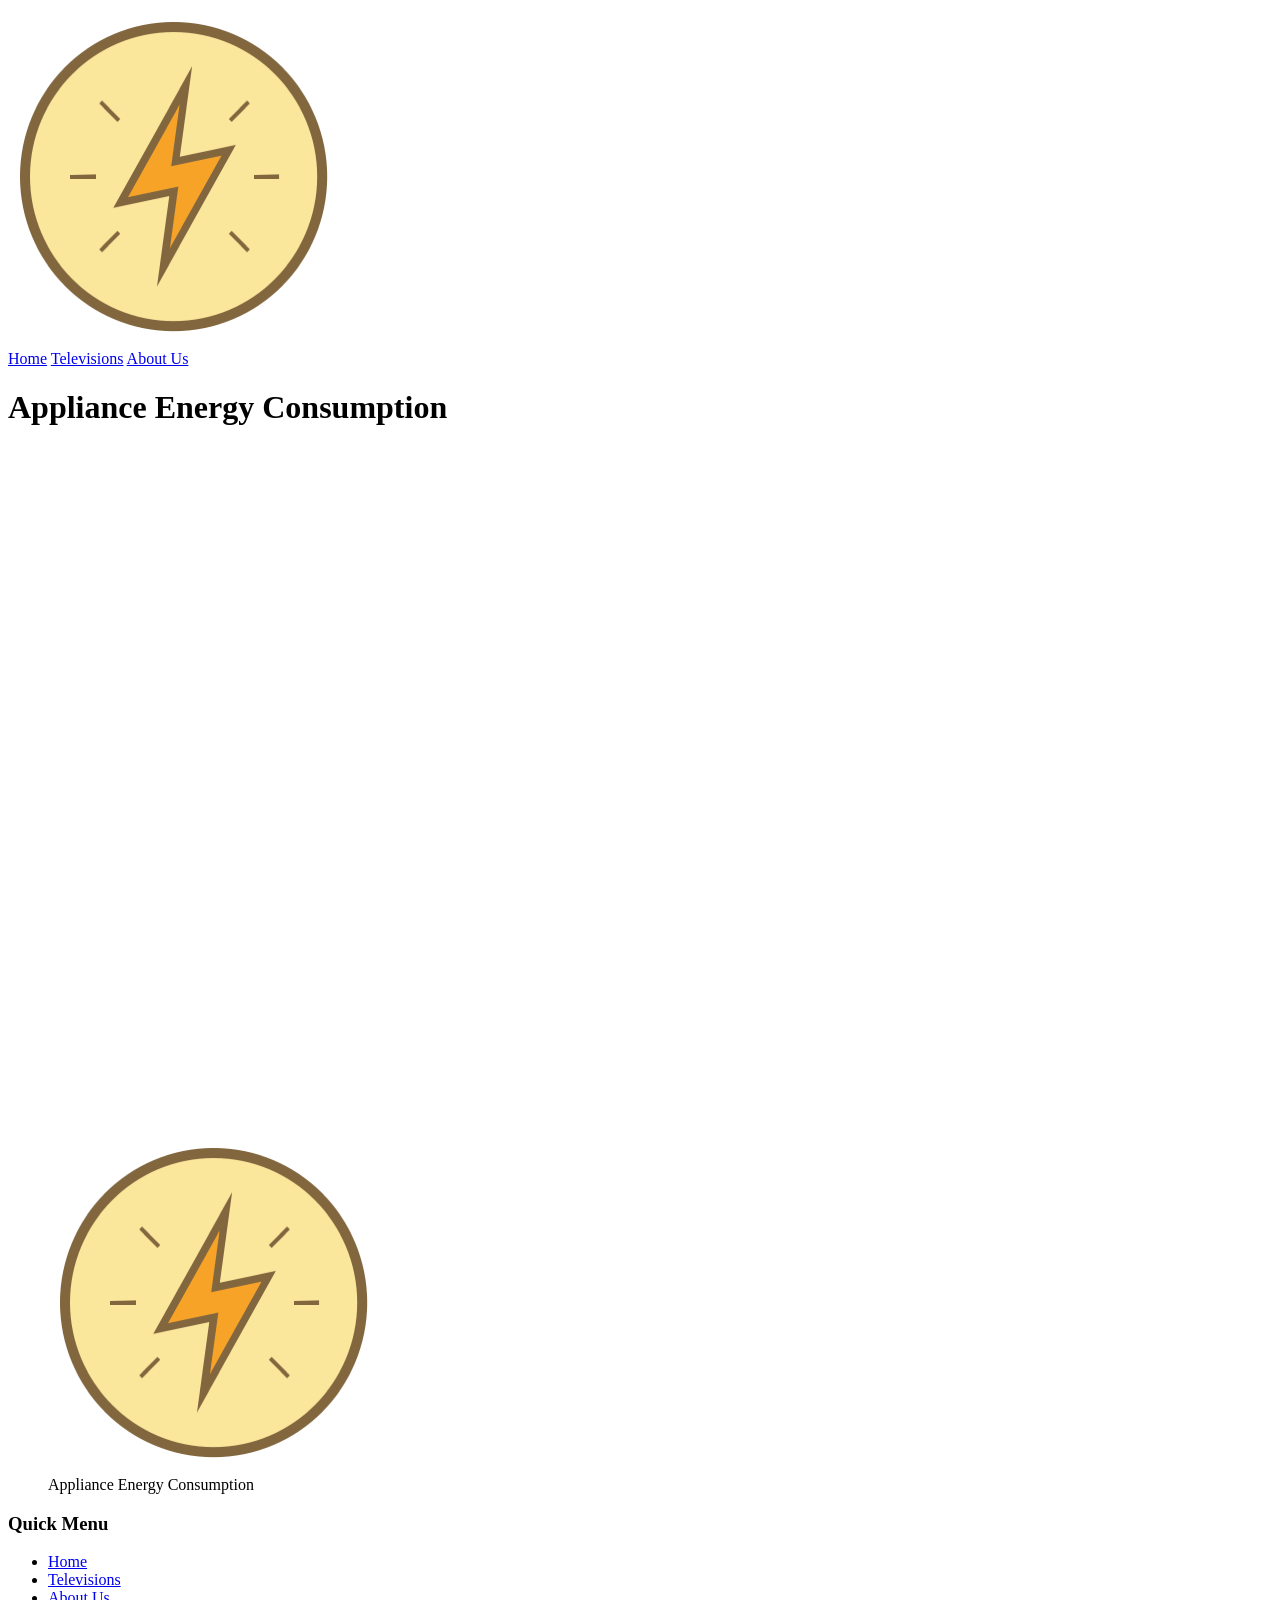
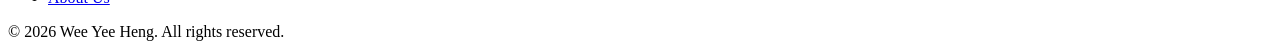
==== index.html @ 8e5dc8b1 "Set up T05 website based on previous tutorial site Set up the initial project structure for the COS3" ====
<!DOCTYPE html>
<html lang="en">
<head>
  <meta charset="utf-8">
  <meta name="viewport" content="width=device-width, initial-scale=1.0">
  <meta name="description" content="Appliance Energy Consumption Website for COS30045 Tutorial 1(a)">
  <meta name="keywords" content="COS30045, Tutorial 1(a), Index, Appliance Energy Consumption Website">
  <meta name="author" content="Wee Yee Heng">
  <link rel="stylesheet" href="style.css">
  <link rel="icon" type="image/x-icon" href="images/favicon.ico">
  <script type="text/javascript" src="js/script.js"></script>
  <title>Appliance Energy Consumption</title>
</head>
<body>
  <!-- Header / Navbar -->
  <header class="navbar">
    <div class="navbar-inner">
      <nav class="navlogo">
        <a href="index.html" onclick="goToPage('index.html'); return false;">
          <img src="images/power_logo.png" alt="Appliance Energy Consumption Home">
        </a>
      </nav>
      <nav class="navpage">
        <a href="index.html" onclick="goToPage('index.html'); return false;">Home</a>
        <a href="televisions.html" onclick="goToPage('televisions.html'); return false;">Televisions</a>
        <a href="about.html" onclick="goToPage('about.html'); return false;">About Us</a>
      </nav>
    </div>
  </header>

  <main class="main">
    <!--<section class="page-hero">
      <p class="page-eyebrow page-eyebrow-home">Welcome</p>
      <h1>Appliance Energy Consumption</h1>
      <p class="intro">
        Household appliances contribute significantly to residential
        electricity usage in Australia. This website explores the energy
        consumption patterns of common household appliances in the
        Australian market.
      </p>
    </section>-->

    <h1>Appliance Energy Consumption</h1>
    <div id="content"></div>
    <!-- Give the SVG a size so shapes can be seen -->
    <svg width="300" height="150"></svg>

    <!-- NEW: Container for T04-3 chart -->
    <div class="responsive-svg-container"></div>

    <!-- Utility buttons -->
    <a href="#" class="scroll-btn"><img src="images/scroll.png" alt="Scroll To The Top"></a>
  </main>

  <!-- Footer -->
  <footer class="footer">
    <div class="footer-wrap">
      <div class="footer-brand">
        <figure class="footer-logo">
          <a href="index.html" onclick="goToPage('index.html'); return false;">
            <img src="images/power_logo.png" alt="Appliance Energy Consumption Home">
          </a>
          <figcaption>Appliance Energy Consumption</figcaption>
        </figure>
      </div>

      <nav class="footer-menu">
        <h3>Quick Menu</h3>
        <ul>
          <li><a href="index.html" onclick="goToPage('index.html'); return false;">Home</a></li>
          <li><a href="televisions.html" onclick="goToPage('televisions.html'); return false;">Televisions</a></li>
          <li><a href="about.html" onclick="goToPage('about.html'); return false;">About Us</a></li>
        </ul>
      </nav>
    </div>
    <div class="legal">© 2026 Wee Yee Heng. All rights reserved.</div>
  </footer>

  <!-- D3 library -->
  <script src="https://d3js.org/d3.v7.min.js"></script>
  <!-- NEW: T04-4 loader -->
  <script src="t04-4-load.js"></script>
  <!-- T04-4 loads CSV then calls createBarChart -->
  <script src="t04-5-bars.js"></script>
  <!-- T04-5 defines createBarChart -->
  <!-- Old js files (disabled while doing T04-5) -->
  <!-- <script src="energy-d3.js"></script> -->
  <!-- <script src="t04-3-bars.js"></script> -->
</body>
</html>
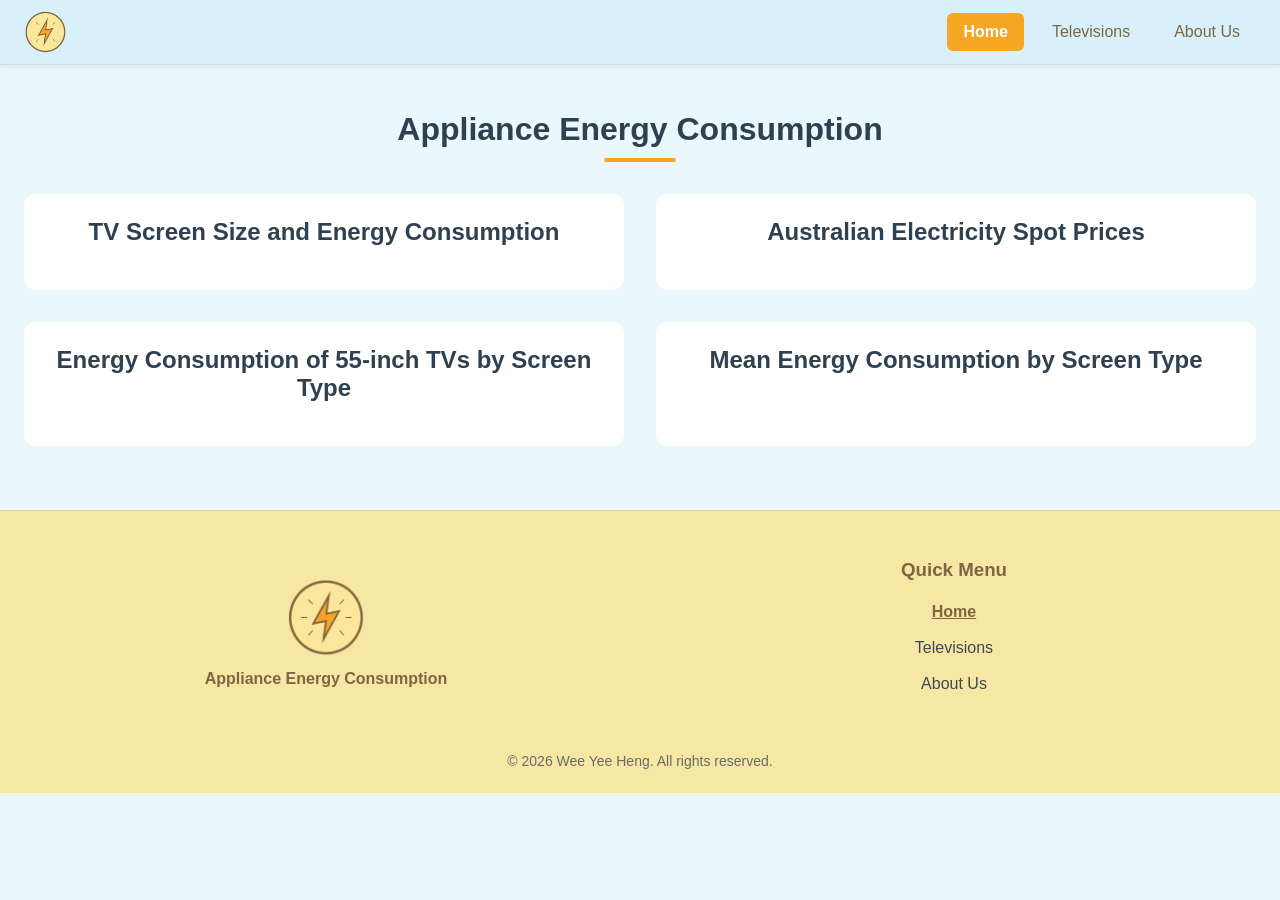
==== commit 1ff51598: "Add responsive scatter plot for TV energy data" ====
--- a/index.html
+++ b/index.html
@@ -29,24 +29,29 @@
   </header>
 
   <main class="main">
-    <!--<section class="page-hero">
-      <p class="page-eyebrow page-eyebrow-home">Welcome</p>
-      <h1>Appliance Energy Consumption</h1>
-      <p class="intro">
-        Household appliances contribute significantly to residential
-        electricity usage in Australia. This website explores the energy
-        consumption patterns of common household appliances in the
-        Australian market.
-      </p>
-    </section>-->
+    <h1>Appliance Energy Consumption</h1>
 
-    <h1>Appliance Energy Consumption</h1>
-    <div id="content"></div>
-    <!-- Give the SVG a size so shapes can be seen -->
-    <svg width="300" height="150"></svg>
-
-    <!-- NEW: Container for T04-3 chart -->
-    <div class="responsive-svg-container"></div>
+    <section class="charts-grid">
+      <article class="chart-card">
+        <h2>TV Screen Size and Energy Consumption</h2>
+        <div id="scatter-chart" class="responsive-svg-container"></div>
+      </article>
+    
+      <article class="chart-card">
+        <h2>Australian Electricity Spot Prices</h2>
+        <div id="line-chart" class="responsive-svg-container"></div>
+      </article>
+    
+      <article class="chart-card">
+        <h2>Energy Consumption of 55-inch TVs by Screen Type</h2>
+        <div id="bar-chart" class="responsive-svg-container"></div>
+      </article>
+    
+      <article class="chart-card">
+        <h2>Mean Energy Consumption by Screen Type</h2>
+        <div id="pie-chart" class="responsive-svg-container"></div>
+      </article>
+    </section>
 
     <!-- Utility buttons -->
     <a href="#" class="scroll-btn"><img src="images/scroll.png" alt="Scroll To The Top"></a>
@@ -78,13 +83,6 @@
 
   <!-- D3 library -->
   <script src="https://d3js.org/d3.v7.min.js"></script>
-  <!-- NEW: T04-4 loader -->
-  <script src="t04-4-load.js"></script>
-  <!-- T04-4 loads CSV then calls createBarChart -->
-  <script src="t04-5-bars.js"></script>
-  <!-- T04-5 defines createBarChart -->
-  <!-- Old js files (disabled while doing T04-5) -->
-  <!-- <script src="energy-d3.js"></script> -->
-  <!-- <script src="t04-3-bars.js"></script> -->
+  <script src="js/scatter.js"></script>
 </body>
 </html>
--- a/style.css
+++ b/style.css
@@ -0,0 +1,559 @@
+/* ========================
+  Theme
+======================== */
+:root {
+  --page-bg: #EAF7FC;
+  --navbar-bg: #D7F0FA;
+  --footer-bg: #F7E7A4;
+  --surface: #FFFFFF;
+
+  --text-color: #3F4850;
+  --heading-color: #2F4050;
+
+  --brand: #F5A623;
+  --brand-hover: #E58C17;
+
+  --accent-blue: #B4E4F9;
+  --accent-yellow: #FDD226;
+  --accent-brown: #7C6643;
+
+  --story-context: #F0626E;
+  --story-choice: #E5B93F;
+  --story-energy: #5CCB9A;
+  --story-meaning: #65CFA3;
+  --story-summary: #A690E8;
+}
+
+/* ========================
+   Global
+======================== */
+html {
+  scroll-behavior: smooth;
+}
+
+body {
+  margin: 0;
+  background-color: var(--page-bg);
+  color: var(--text-color);
+  font-family: Arial, Helvetica, sans-serif;
+}
+
+/* ========================
+   Navigation
+======================== */
+.navbar {
+  position: fixed;
+  top: 0;
+  left: 0;
+  right: 0;
+  background-color: var(--navbar-bg);
+  z-index: 1000;
+  border-bottom: 1px solid rgba(0, 0, 0, 0.08);
+  box-shadow: 0 2px 8px rgba(0, 0, 0, 0.05);
+}
+
+.navbar-inner {
+  max-width: 1300px;
+  margin: 0 auto;
+  padding: 10px 24px;
+  display: flex;
+  align-items: center;
+  justify-content: space-between;
+}
+
+.navlogo {
+  display: flex;
+  align-items: center;
+}
+
+.navlogo img {
+  width: auto;
+  height: 44px;
+  display: block;
+}
+
+.navpage {
+  display: flex;
+  align-items: center;
+  gap: 12px;
+}
+
+.navpage a {
+  display: inline-flex;
+  align-items: center;
+  padding: 10px 16px;
+  color: var(--accent-brown);
+  text-decoration: none;
+  border-radius: 6px;
+  transition:
+    background-color 0.2s ease,
+    color 0.2s ease;
+}
+
+.navpage a:hover {
+  background-color: var(--brand);
+  color: var(--surface);
+}
+
+.navpage a.nav-active {
+  background-color: var(--brand);
+  color: var(--surface);
+  font-weight: 700;
+}
+
+/* ========================
+   Main Content
+======================== */
+.main {
+  max-width: 1300px;
+  margin: 0 auto;
+  padding: 90px 24px 0;
+  text-align: center;
+}
+
+.main h1 {
+  color: var(--heading-color);
+  margin-bottom: 16px;
+}
+
+.main h1::after {
+  content: "";
+  display: block;
+  width: 72px;
+  height: 4px;
+  margin: 10px auto 0;
+  background-color: var(--brand);
+  border-radius: 2px;
+}
+
+.main h2 {
+  color: var(--heading-color);
+}
+
+.intro {
+  max-width: 800px;
+  margin: 0 auto;
+  font-size: 1.2rem;
+  line-height: 1.7;
+  color: var(--text-color);
+}
+
+.page-hero,
+.content-section,
+.about-section,
+.story-group,
+.story-summary {
+  max-width: 1100px;
+  margin-left: auto;
+  margin-right: auto;
+}
+
+.page-hero {
+  margin-bottom: 48px;
+  padding: 40px;
+  background-color: var(--surface);
+  border-radius: 14px;
+  box-shadow: 0 2px 10px rgba(0, 0, 0, 0.06);
+  text-align: center;
+}
+
+.page-eyebrow,
+.story-eyebrow {
+  margin: 0 0 8px;
+  font-size: 0.82rem;
+  font-weight: 700;
+  letter-spacing: 0.08em;
+  text-transform: uppercase;
+}
+
+.page-eyebrow-home {
+  color: var(--brand);
+}
+
+.page-eyebrow-story {
+  color: var(--story-context);
+}
+
+.page-eyebrow-about {
+  color: var(--story-summary);
+}
+
+.content-section,
+.about-section {
+  margin-top: 24px;
+  margin-bottom: 24px;
+  padding: 28px;
+  background-color: var(--surface);
+  border-radius: 14px;
+  box-shadow: 0 2px 10px rgba(0, 0, 0, 0.06);
+}
+
+.content-section p,
+.about-section p {
+  line-height: 1.7;
+}
+
+/* ========================
+   Television Data Story
+======================== */
+.television-story {
+  text-align: left;
+}
+
+.television-story .page-hero {
+  text-align: center;
+}
+
+.story-group,
+.story-summary {
+  margin-bottom: 48px;
+}
+
+.story-eyebrow-choice {
+  color: var(--story-choice);
+}
+
+.story-eyebrow-energy,
+.story-eyebrow-meaning {
+  color: var(--story-energy);
+}
+
+.story-eyebrow-summary {
+  color: var(--story-summary);
+}
+
+.story-group-heading {
+  margin-bottom: 24px;
+  text-align: center;
+}
+
+.story-group-heading h2,
+.story-summary > h2 {
+  margin: 0;
+  color: var(--heading-color);
+}
+
+.story-card {
+  display: grid;
+  grid-template-columns: minmax(0, 0.9fr) minmax(0, 1.1fr);
+  align-items: center;
+  gap: 32px;
+  margin: 24px 0;
+  padding: 28px;
+  background-color: var(--surface);
+  border-radius: 14px;
+  box-shadow: 0 2px 10px rgba(0, 0, 0, 0.06);
+}
+
+.story-card-reverse .story-copy {
+  order: 2;
+}
+
+.story-card-reverse .story-visual {
+  order: 1;
+}
+
+.story-copy h3 {
+  margin: 0 0 12px;
+  color: var(--heading-color);
+  font-size: 1.45rem;
+  line-height: 1.3;
+}
+
+.story-description,
+.story-takeaway {
+  margin: 0;
+  line-height: 1.7;
+}
+
+.story-takeaway {
+  margin-top: 18px;
+  padding: 14px 16px;
+  background-color: #FFF9E6;
+  border-left: 4px solid var(--story-choice);
+  border-radius: 8px;
+}
+
+.story-group:nth-of-type(3) .story-takeaway,
+.story-group:nth-of-type(4) .story-takeaway {
+  background-color: #ECFBF4;
+  border-left-color: var(--story-energy);
+}
+
+.story-visual {
+  margin: 0;
+  padding: 0;
+  min-width: 0;
+}
+
+.story-visual img {
+  display: block;
+  width: 100%;
+  height: auto;
+  border-radius: 10px;
+}
+
+.story-summary {
+  padding: 36px;
+  background-color: var(--surface);
+  border-radius: 14px;
+  box-shadow: 0 2px 10px rgba(0, 0, 0, 0.06);
+}
+
+.takeaway-grid {
+  display: grid;
+  gap: 20px;
+  margin-top: 28px;
+}
+
+.takeaway-item {
+  display: grid;
+  grid-template-columns: auto 1fr;
+  gap: 18px;
+  align-items: start;
+  padding: 18px 0;
+  border-bottom: 1px solid rgba(0, 0, 0, 0.08);
+}
+
+.takeaway-item:last-child {
+  border-bottom: 0;
+}
+
+.takeaway-number {
+  color: var(--story-summary);
+  font-size: 1.5rem;
+  font-weight: 700;
+}
+
+.takeaway-item h3 {
+  margin: 0 0 6px;
+  color: var(--heading-color);
+}
+
+.takeaway-item p {
+  margin: 0;
+  line-height: 1.6;
+}
+
+.bottom-line {
+  margin: 24px 0 0;
+  padding: 18px 20px;
+  background-color: #F1EDFC;
+  border-radius: 10px;
+  line-height: 1.6;
+}
+
+/* ========================
+   Scroll To Top Button
+======================== */
+.scroll-btn {
+  position: fixed;
+  right: 20px;
+  bottom: 20px;
+  width: 52px;
+  height: 52px;
+  background-color: var(--brand);
+  border-radius: 50%;
+  display: flex;
+  align-items: center;
+  justify-content: center;
+  opacity: 0;
+  visibility: hidden;
+  pointer-events: none;
+  z-index: 999;
+  transition:
+    opacity 0.3s ease,
+    background-color 0.2s ease;
+}
+
+.scroll-btn.visible {
+  opacity: 1;
+  visibility: visible;
+  pointer-events: auto;
+}
+
+.scroll-btn:hover {
+  background-color: var(--brand-hover);
+}
+
+.scroll-btn img {
+  width: 26px;
+  height: 26px;
+}
+
+/* ========================
+   Footer
+======================== */
+.footer {
+  margin-top: 64px;
+  background-color: var(--footer-bg);
+  border-top: 1px solid rgba(0, 0, 0, 0.08);
+  color: var(--text-color);
+}
+
+.footer-wrap {
+  max-width: 1300px;
+  margin: 0 auto;
+  padding: 32px 24px;
+  display: grid;
+  grid-template-columns: 1fr 1fr;
+  gap: 24px;
+}
+
+.footer-brand,
+.footer-menu {
+  display: flex;
+  flex-direction: column;
+  align-items: center;
+  justify-content: center;
+  padding: 16px;
+}
+
+.footer-logo {
+  margin: 0;
+  text-align: center;
+}
+
+.footer-logo img {
+  width: 80px;
+  height: auto;
+  margin-bottom: 8px;
+}
+
+.footer-logo figcaption {
+  color: var(--accent-brown);
+  font-weight: 700;
+}
+
+.footer-menu h3 {
+  margin: 0 0 10px;
+  color: var(--accent-brown);
+}
+
+.footer-menu ul {
+  margin: 0;
+  padding: 0;
+  list-style: none;
+  text-align: center;
+}
+
+.footer-menu li {
+  margin: 6px 0;
+}
+
+.footer-menu a {
+  display: inline-block;
+  padding: 6px 12px;
+  color: var(--text-color);
+  text-decoration: none;
+  border-radius: 4px;
+  transition: color 0.2s ease;
+}
+
+.footer-menu a:hover {
+  color: var(--brand-hover);
+}
+
+.footer-menu a.nav-active {
+  color: var(--accent-brown);
+  font-weight: 700;
+  text-decoration: underline;
+}
+
+.legal {
+  max-width: 1300px;
+  margin: 0 auto;
+  padding: 0 24px 24px;
+  text-align: center;
+  font-size: 14px;
+  color: #6A6A6A;
+}
+
+.legal p {
+  margin: 4px 0;
+}
+
+/* ========================
+   SVG Container
+======================== */
+.responsive-svg-container {
+margin: 0 auto; /* center */
+width: 100%; /* fill parent width */
+max-width: 1200px; /* cap max width */
+}
+
+/* ========================
+   Charts Grid
+======================== */
+.charts-grid {
+  display: grid;
+  grid-template-columns: repeat(2, minmax(0, 1fr));
+  gap: 2rem;
+  margin-top: 2rem;
+}
+
+.chart-card {
+  background: var(--surface);
+  padding: 1.5rem;
+  border-radius: 12px;
+}
+
+.chart-card h2 {
+  margin-top: 0;
+}
+
+.responsive-svg-container svg {
+  display: block;
+  width: 100%;
+  height: auto;
+}
+
+/* ========================
+   Responsive
+======================== */
+@media (max-width: 900px) {
+  .story-card,
+  .story-card-reverse {
+    grid-template-columns: 1fr;
+  }
+
+  .story-card-reverse .story-copy,
+  .story-card-reverse .story-visual {
+    order: initial;
+  }
+
+  .charts-grid {
+    grid-template-columns: 1fr;
+  }
+}
+
+@media (max-width: 700px) {
+  .navbar-inner {
+    flex-direction: column;
+    gap: 8px;
+  }
+
+  .main {
+    padding-top: 130px;
+  }
+
+  .navpage {
+    gap: 4px;
+  }
+
+  .navpage a {
+    padding: 8px 10px;
+  }
+
+  .page-hero,
+  .content-section,
+  .about-section,
+  .story-card,
+  .story-summary {
+    padding: 20px;
+  }
+
+  .footer-wrap {
+    grid-template-columns: 1fr;
+  }
+}
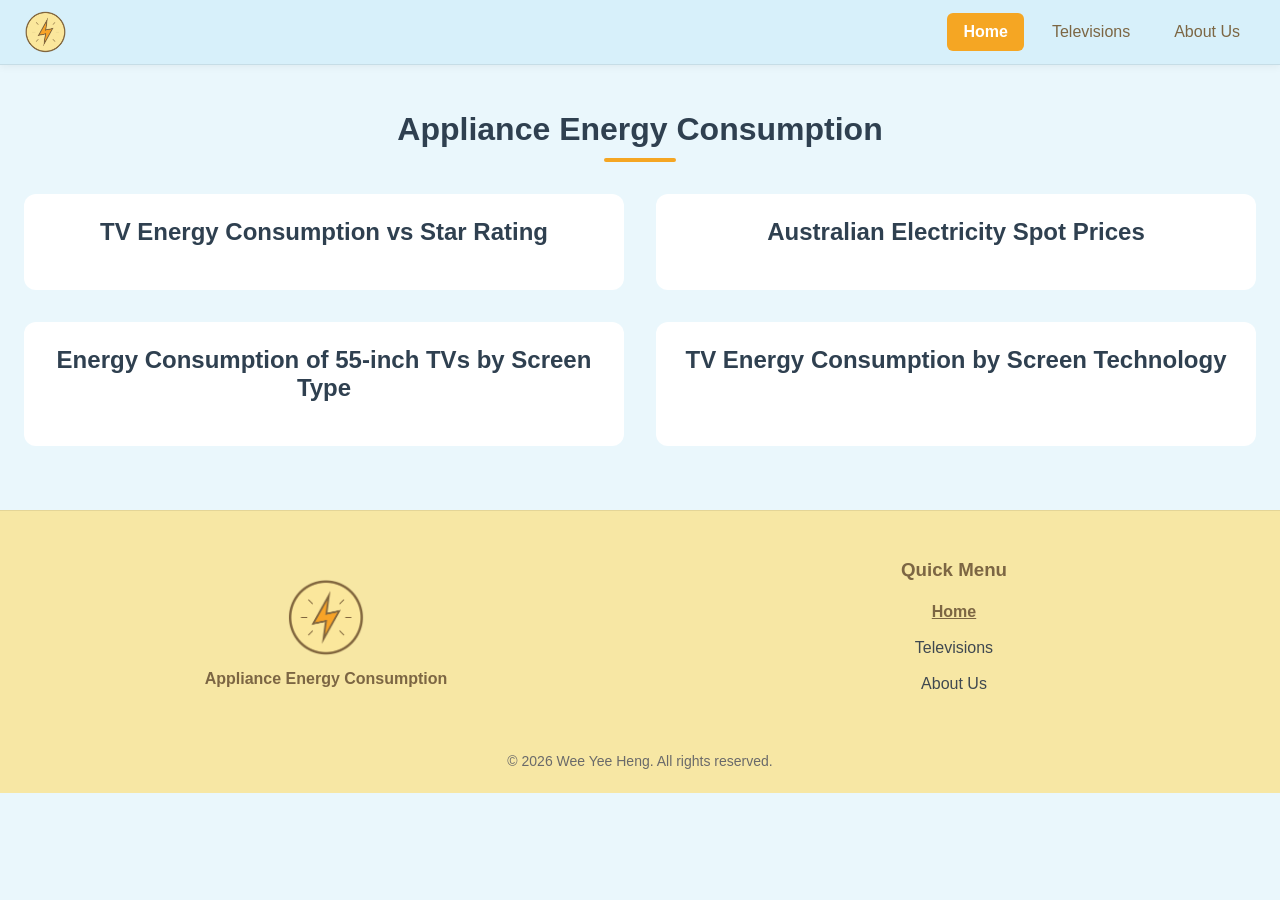
==== commit 6a3a0d9a: "Align scatter and donut charts with T05 requirements" ====
--- a/index.html
+++ b/index.html
@@ -3,8 +3,8 @@
 <head>
   <meta charset="utf-8">
   <meta name="viewport" content="width=device-width, initial-scale=1.0">
-  <meta name="description" content="Appliance Energy Consumption Website for COS30045 Tutorial 1(a)">
-  <meta name="keywords" content="COS30045, Tutorial 1(a), Index, Appliance Energy Consumption Website">
+  <meta name="description" content="Appliance Energy Consumption Website for COS30045 Tutorial 5">
+  <meta name="keywords" content="COS30045, Tutorial 5, Index, Appliance Energy Consumption Website">
   <meta name="author" content="Wee Yee Heng">
   <link rel="stylesheet" href="style.css">
   <link rel="icon" type="image/x-icon" href="images/favicon.ico">
@@ -33,7 +33,7 @@
 
     <section class="charts-grid">
       <article class="chart-card">
-        <h2>TV Screen Size and Energy Consumption</h2>
+        <h2>TV Energy Consumption vs Star Rating</h2>
         <div id="scatter-chart" class="responsive-svg-container"></div>
       </article>
     
@@ -48,7 +48,7 @@
       </article>
     
       <article class="chart-card">
-        <h2>Mean Energy Consumption by Screen Type</h2>
+        <h2>TV Energy Consumption by Screen Technology</h2>
         <div id="pie-chart" class="responsive-svg-container"></div>
       </article>
     </section>
@@ -84,5 +84,8 @@
   <!-- D3 library -->
   <script src="https://d3js.org/d3.v7.min.js"></script>
   <script src="js/scatter.js"></script>
+  <script src="js/line.js"></script>
+  <script src="js/bar.js"></script>
+  <script src="js/pie.js"></script>
 </body>
 </html>
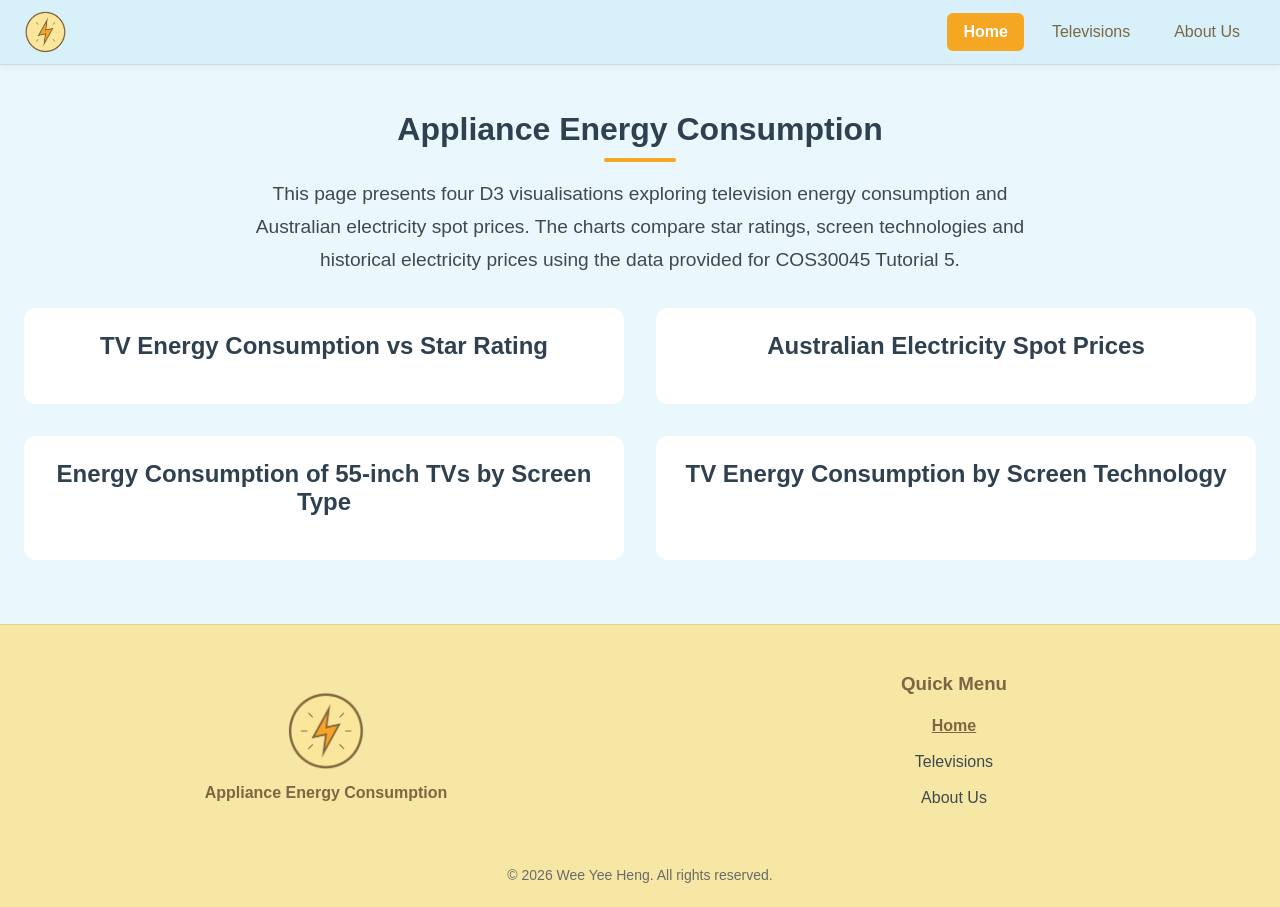
==== commit 28abbe55: "Unify chart colours with website theme" ====
--- a/index.html
+++ b/index.html
@@ -30,6 +30,13 @@
 
   <main class="main">
     <h1>Appliance Energy Consumption</h1>
+
+    <p class="intro">
+      This page presents four D3 visualisations exploring television energy
+      consumption and Australian electricity spot prices. The charts compare
+      star ratings, screen technologies and historical electricity prices
+      using the data provided for COS30045 Tutorial 5.
+    </p>
 
     <section class="charts-grid">
       <article class="chart-card">
@@ -86,6 +93,6 @@
   <script src="js/scatter.js"></script>
   <script src="js/line.js"></script>
   <script src="js/bar.js"></script>
-  <script src="js/pie.js"></script>
+  <script src="js/donut.js"></script>
 </body>
 </html>
